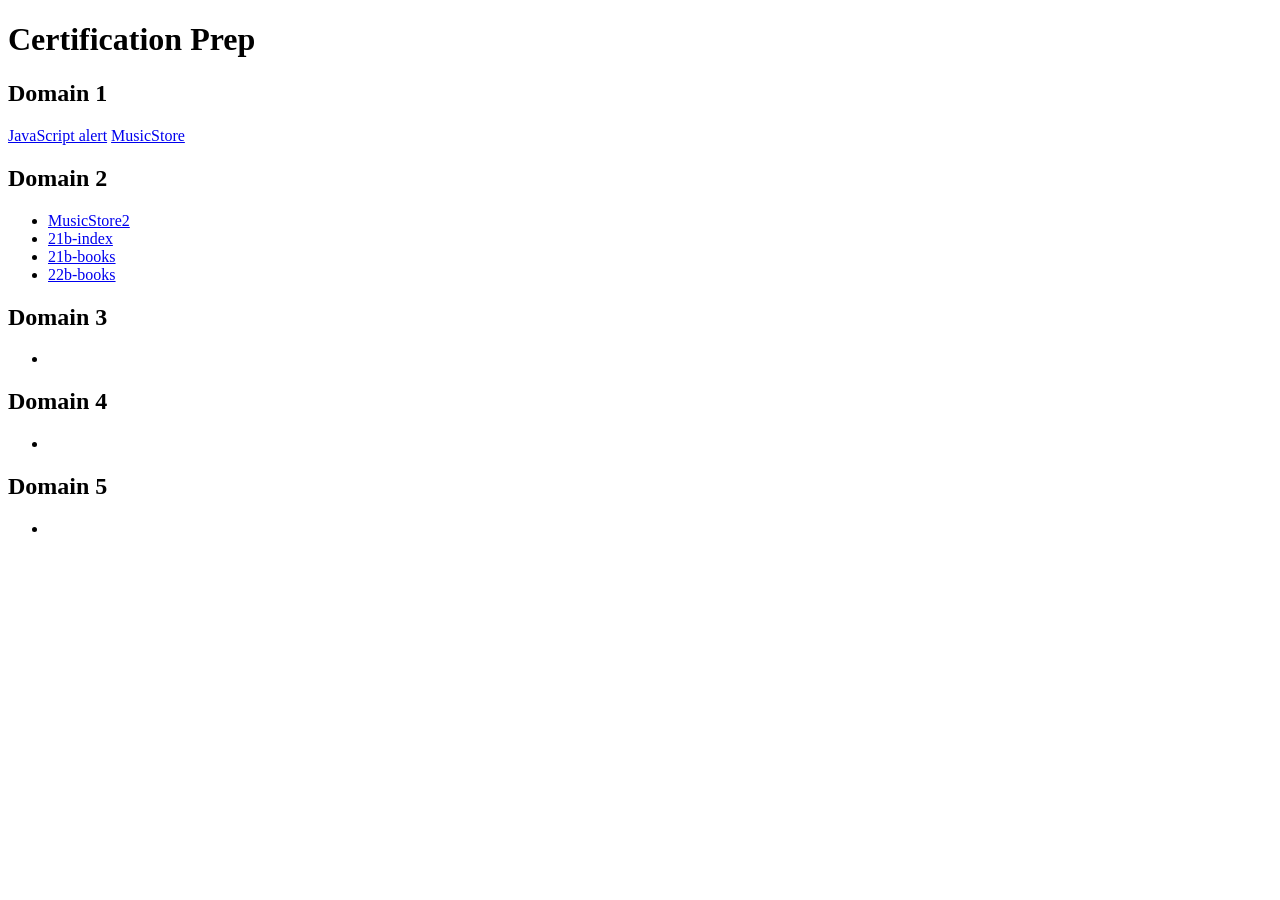
==== index.html @ b92476e2 "Update index.html" ====
<!DOCTYPE html>
<html>
<head>
<title>THE Music Store</title>
<link rel="stylesheet" type="text/css" href="main.css" />
</head>
<body>
    <h1> Certification Prep</h1>

    <!--Main text goes here-->
<h2>Domain 1</h2>
<p>
  <a href="Domain 1/MusicStore1/11a-scripts.html">JavaScript alert</a>
  <a href="Domain 1/MusicStore1/11c-scripts.html">MusicStore</a>
</p>

 <h2>Domain 2</h2> 
    <ul>
        <li><a href="Domain 2/MusicStore2/21a-index.html">MusicStore2</a></li>
        <li><a href="Domain 2/MusicStore2/21b-index.html">21b-index</a></li>
        <li><a href="Domain 2/MusicStore2/21b-books.html">21b-books</a></li>
        <li><a href="Domain 2/Musicstore2/22b-books.html">22b-books</a></li>
    </ul>

 <h2>Domain 3</h2> 
    <ul>
        <li></li>
    </ul>

 <h2>Domain 4</h2> 
    <ul>
        <li></li>
    </ul>

<h2>Domain 5</h2> 
    <ul>
        <li></li>
    </ul>
</body>
</html>
---- main.css ----
body {
  font-family:Segoe UI',Tahoma,sans-serif;
  background-color:#fab66b
}
p {
    color: navy;
}
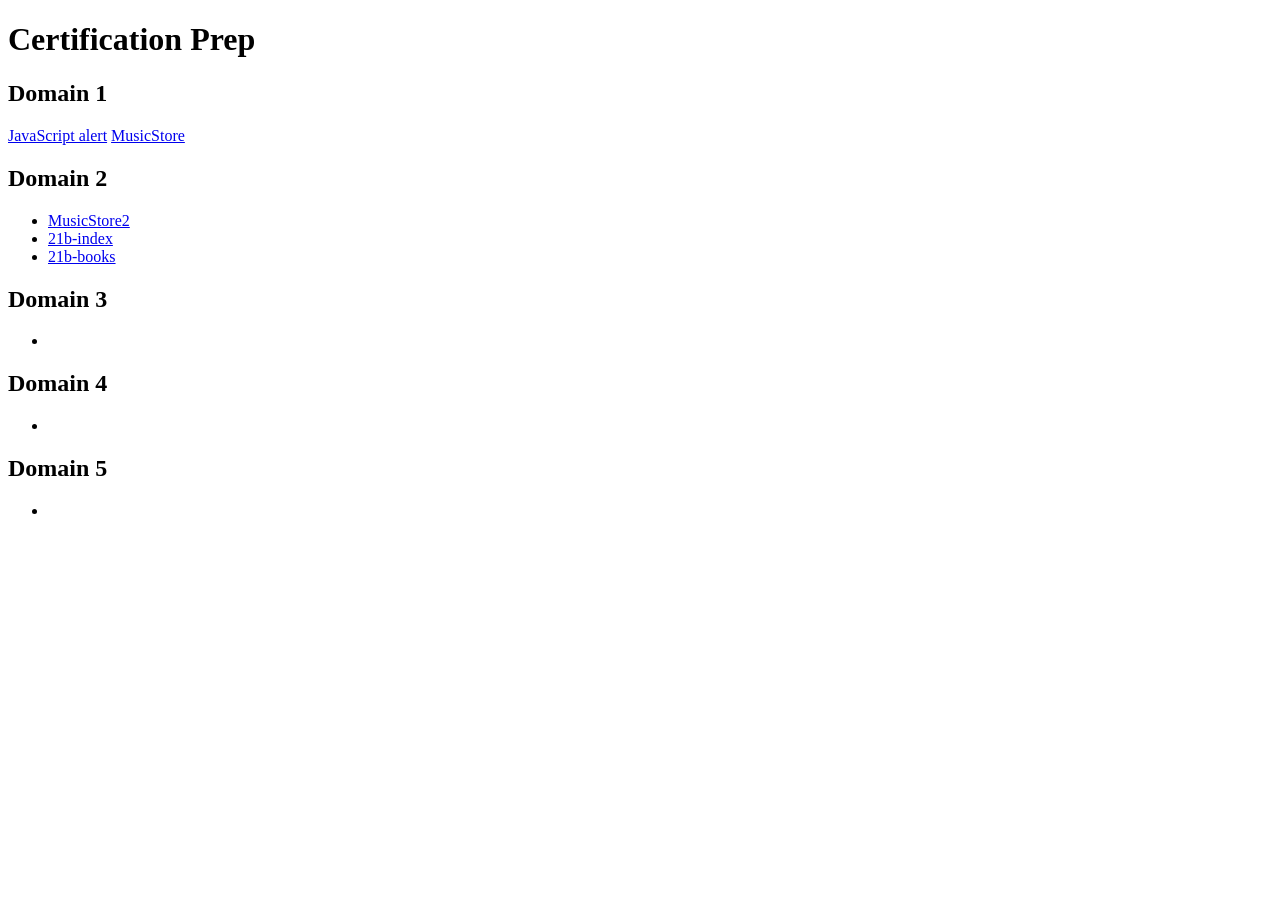
==== commit d3f3adbb: "Update index.html" ====
--- a/index.html
+++ b/index.html
@@ -19,7 +19,6 @@
         <li><a href="Domain 2/MusicStore2/21a-index.html">MusicStore2</a></li>
         <li><a href="Domain 2/MusicStore2/21b-index.html">21b-index</a></li>
         <li><a href="Domain 2/MusicStore2/21b-books.html">21b-books</a></li>
-        <li><a href="Domain 2/Musicstore2/22b-books.html">22b-books</a></li>
     </ul>
 
  <h2>Domain 3</h2> 
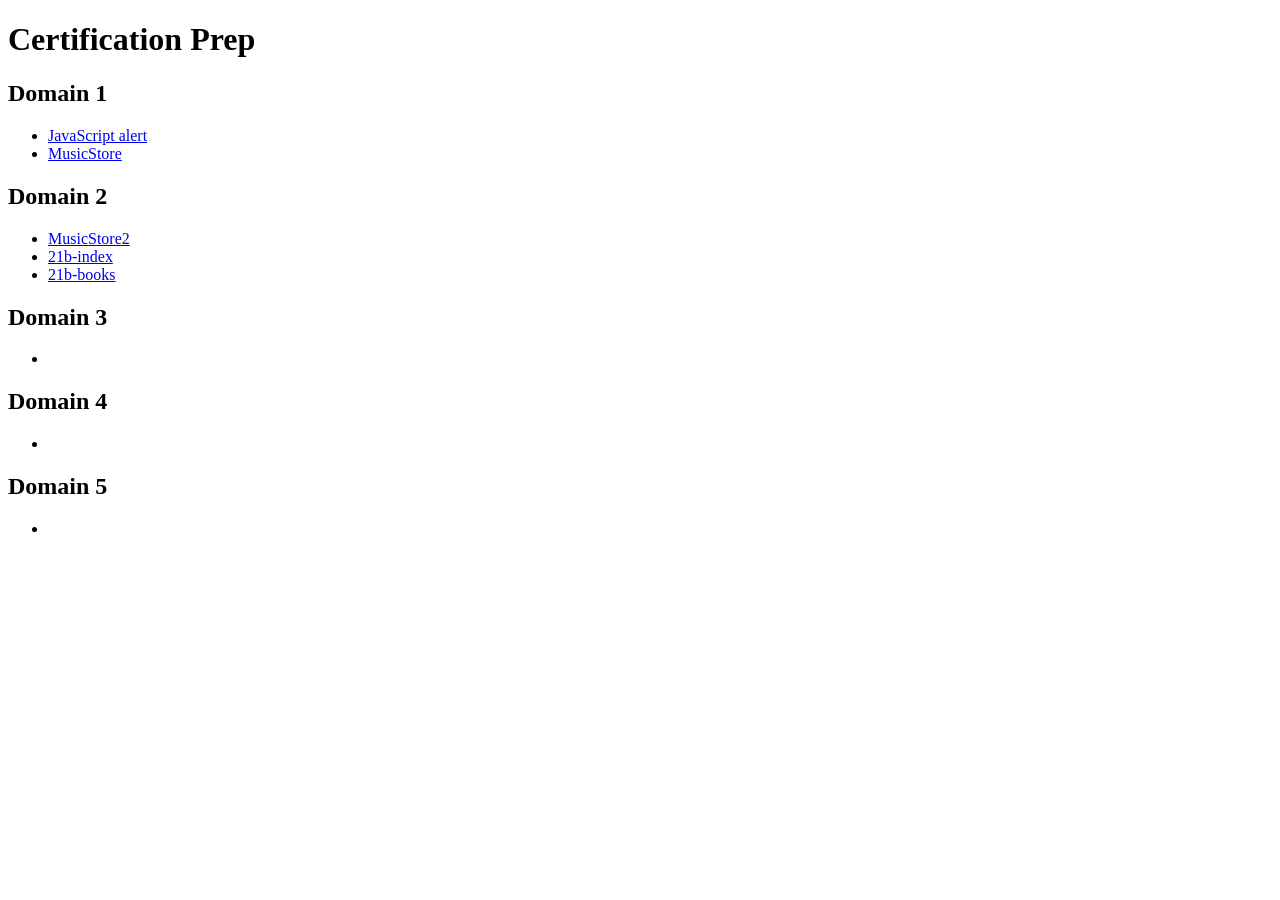
==== commit 2073df4b: "Update index.html" ====
--- a/index.html
+++ b/index.html
@@ -10,8 +10,10 @@
     <!--Main text goes here-->
 <h2>Domain 1</h2>
 <p>
-  <a href="Domain 1/MusicStore1/11a-scripts.html">JavaScript alert</a>
-  <a href="Domain 1/MusicStore1/11c-scripts.html">MusicStore</a>
+<ul>
+  <li><a href="Domain 1/MusicStore1/11a-scripts.html">JavaScript alert</a></li>
+  <li><a href="Domain 1/MusicStore1/11c-scripts.html">MusicStore</a></li>
+</ul>
 </p>
 
  <h2>Domain 2</h2> 
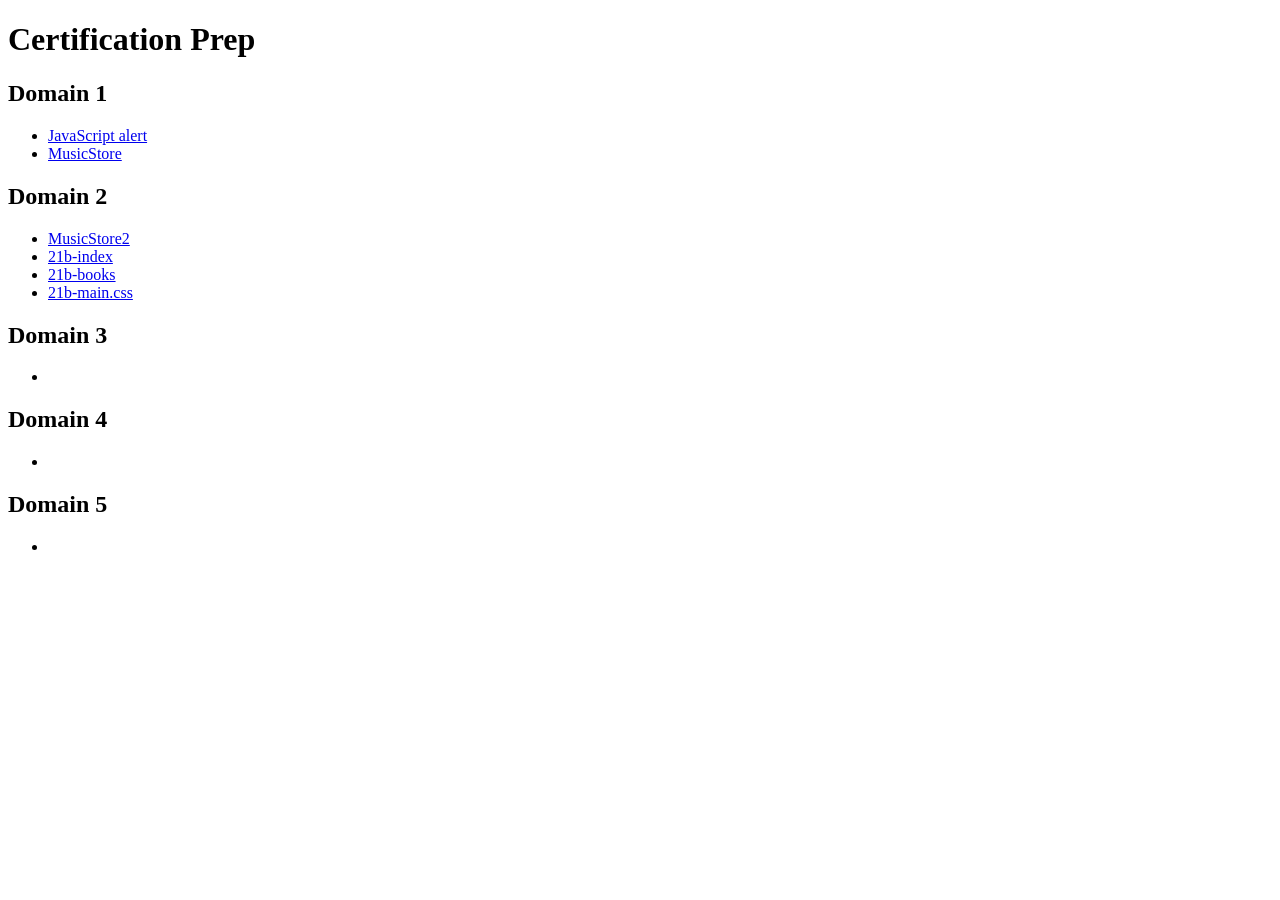
==== commit b95d02d6: "Update index.html" ====
--- a/index.html
+++ b/index.html
@@ -21,6 +21,7 @@
         <li><a href="Domain 2/MusicStore2/21a-index.html">MusicStore2</a></li>
         <li><a href="Domain 2/MusicStore2/21b-index.html">21b-index</a></li>
         <li><a href="Domain 2/MusicStore2/21b-books.html">21b-books</a></li>
+        <li><a href="Domain 2/MusicStore2/21b-main.css">21b-main.css</a></li>
     </ul>
 
  <h2>Domain 3</h2> 
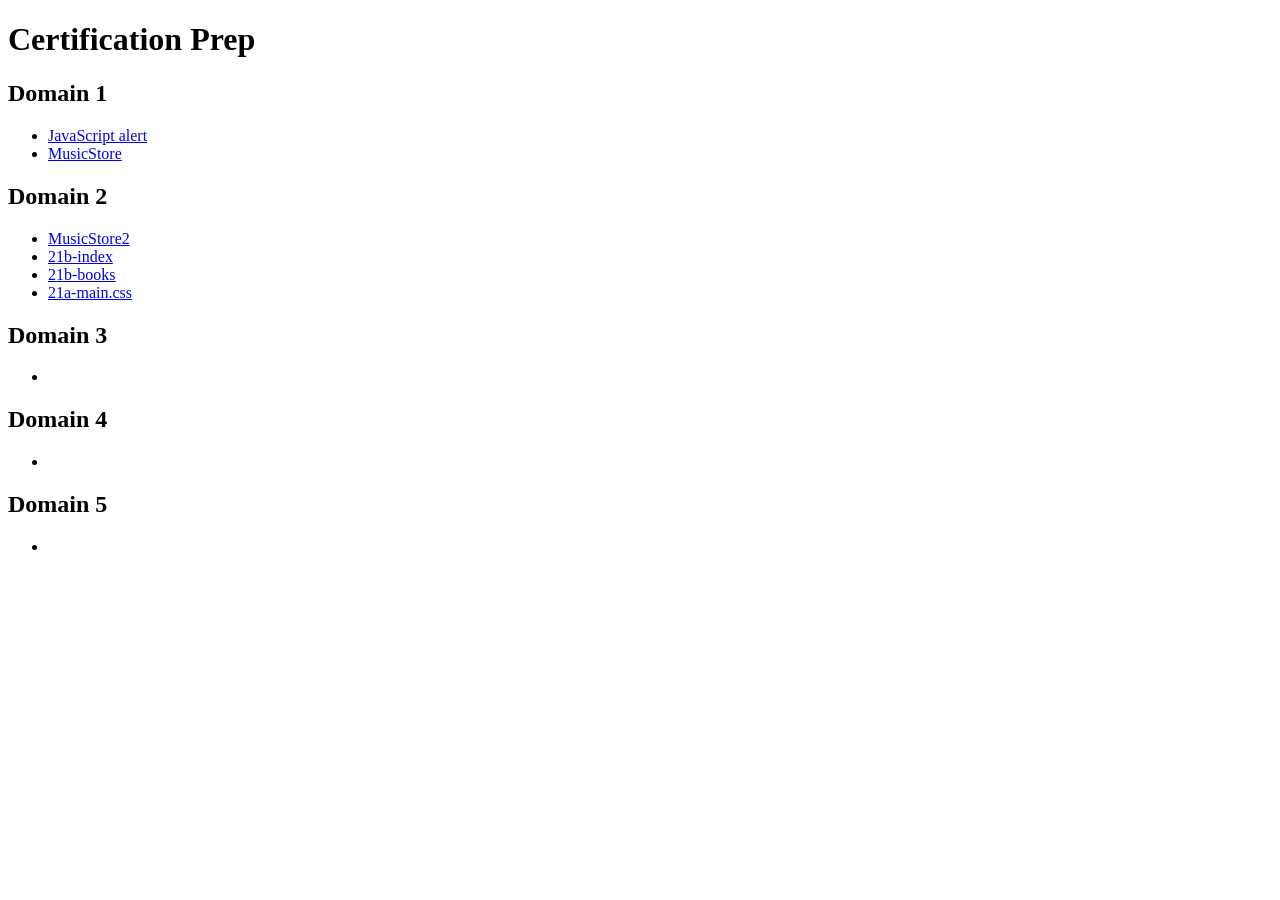
==== commit 341a9849: "Update index.html" ====
--- a/index.html
+++ b/index.html
@@ -21,7 +21,7 @@
         <li><a href="Domain 2/MusicStore2/21a-index.html">MusicStore2</a></li>
         <li><a href="Domain 2/MusicStore2/21b-index.html">21b-index</a></li>
         <li><a href="Domain 2/MusicStore2/21b-books.html">21b-books</a></li>
-        <li><a href="Domain 2/MusicStore2/21b-main.css">21b-main.css</a></li>
+        <li><a href="Domain 2/MusicStore2/21b-main.css">21a-main.css</a></li>
     </ul>
 
  <h2>Domain 3</h2> 
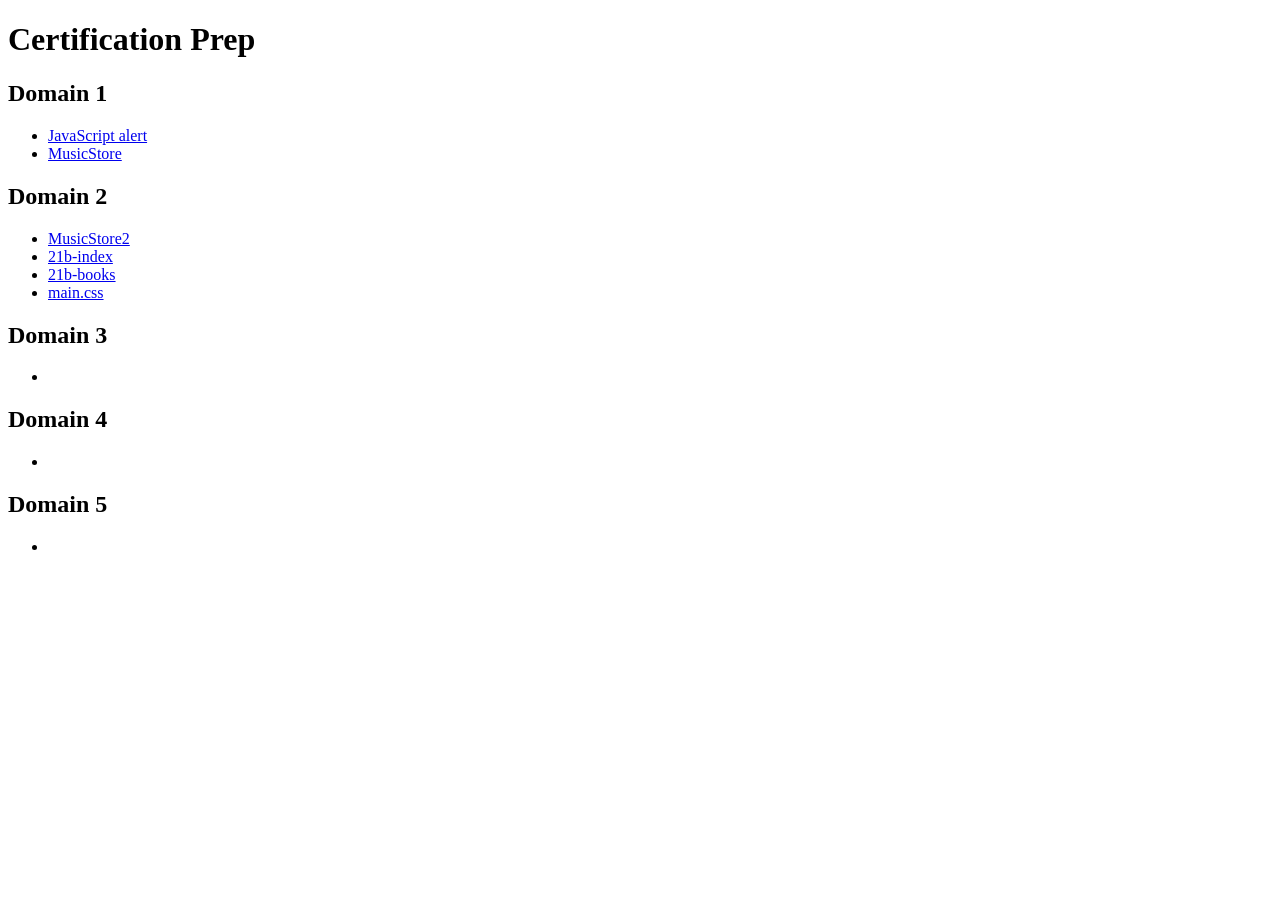
==== commit c0d83eb6: "Update index.html" ====
--- a/index.html
+++ b/index.html
@@ -21,7 +21,7 @@
         <li><a href="Domain 2/MusicStore2/21a-index.html">MusicStore2</a></li>
         <li><a href="Domain 2/MusicStore2/21b-index.html">21b-index</a></li>
         <li><a href="Domain 2/MusicStore2/21b-books.html">21b-books</a></li>
-        <li><a href="Domain 2/MusicStore2/21b-main.css">21a-main.css</a></li>
+        <li><a href="Domain 2/MusicStore2/main.css">main.css</a></li>
     </ul>
 
  <h2>Domain 3</h2> 
--- a/main.css
+++ b/main.css
@@ -1,6 +1,6 @@
 body {
   font-family:Segoe UI',Tahoma,sans-serif;
-  background-color:#fab66b
+  background-color:#fab66b;
 }
 p {
     color: navy;
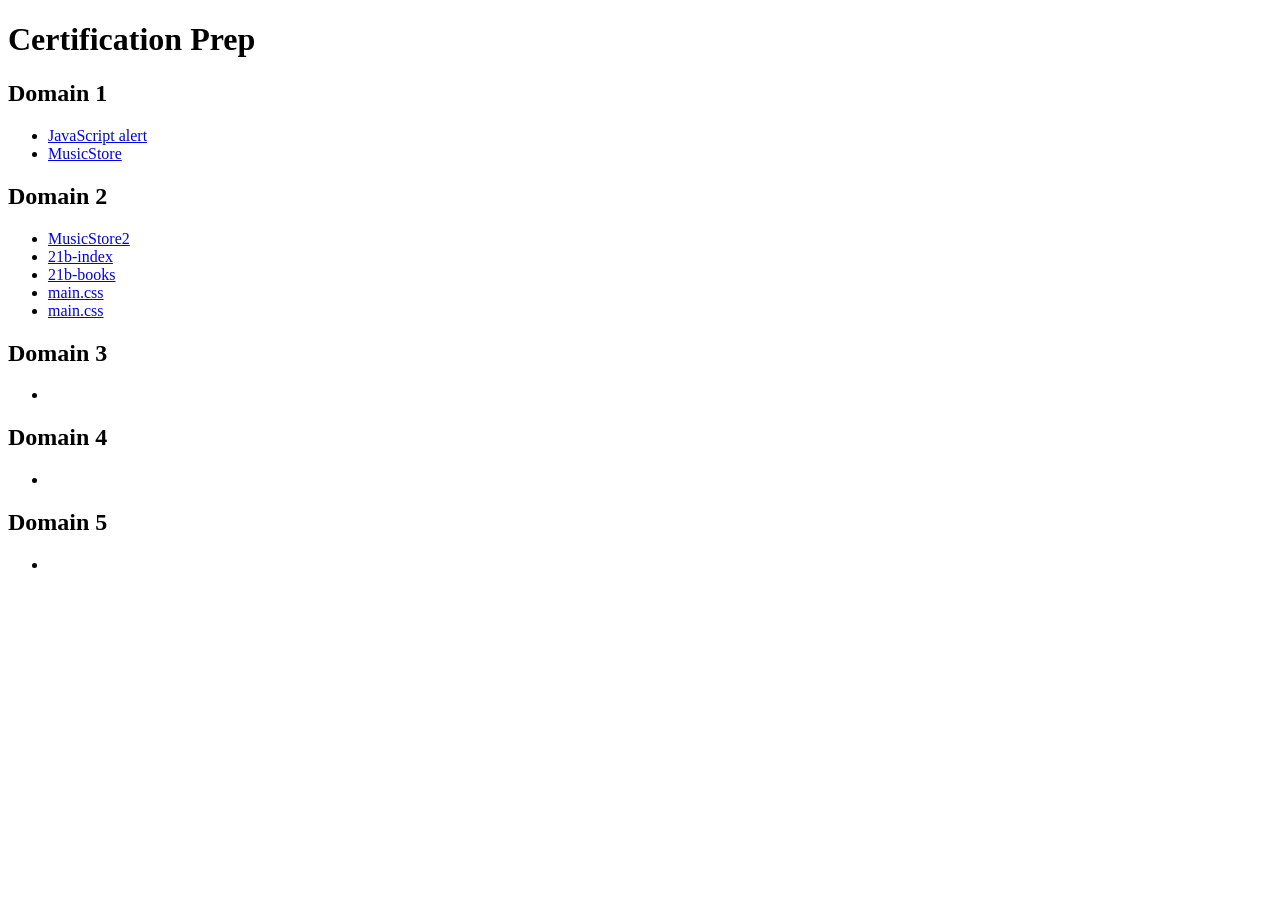
==== commit f4f7f244: "Update index.html" ====
--- a/index.html
+++ b/index.html
@@ -22,6 +22,7 @@
         <li><a href="Domain 2/MusicStore2/21b-index.html">21b-index</a></li>
         <li><a href="Domain 2/MusicStore2/21b-books.html">21b-books</a></li>
         <li><a href="Domain 2/MusicStore2/main.css">main.css</a></li>
+        <li><a href="Domain 2/MusicStore2/main.css">main.css</a></li>
     </ul>
 
  <h2>Domain 3</h2> 
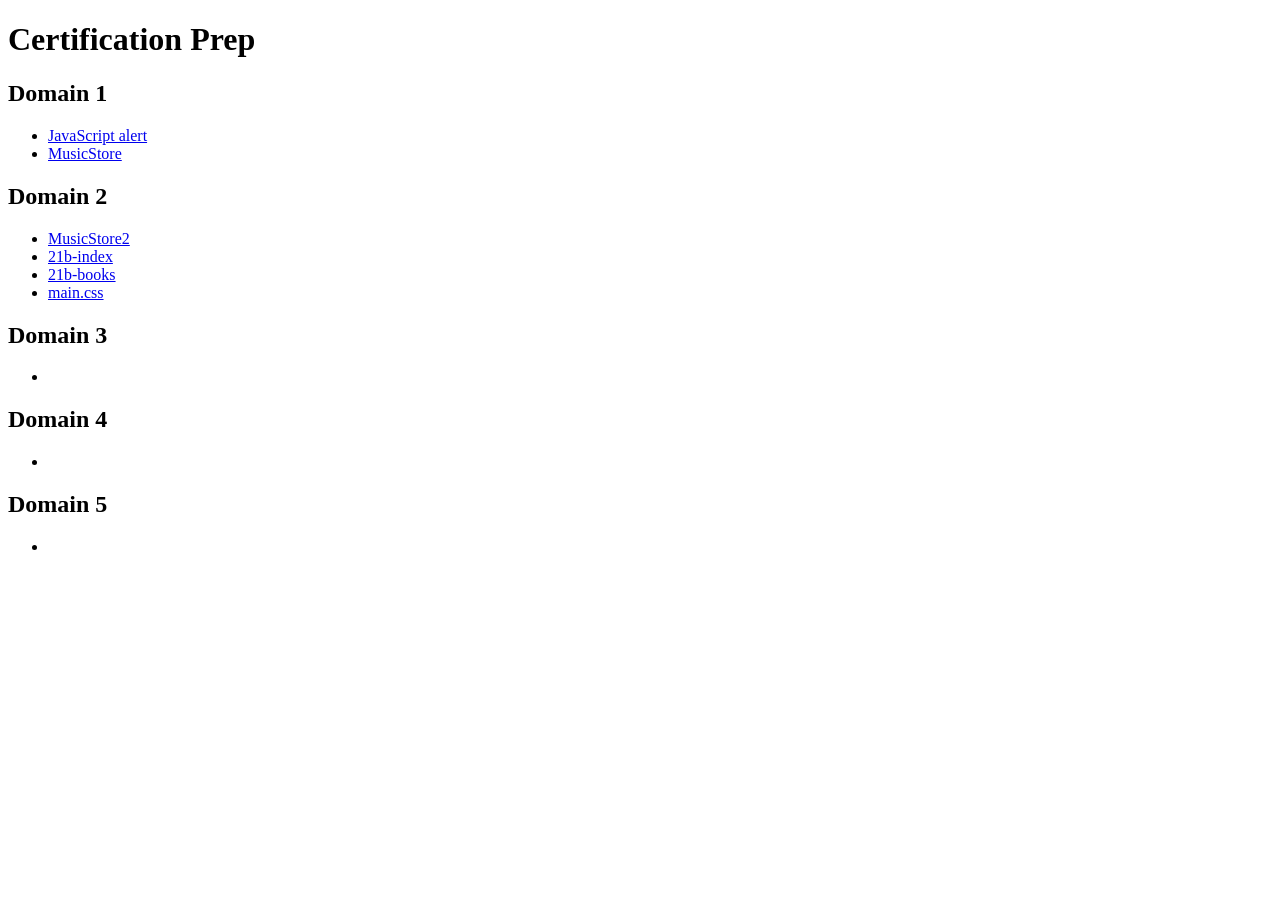
==== commit 215debd1: "Update index.html" ====
--- a/index.html
+++ b/index.html
@@ -22,7 +22,6 @@
         <li><a href="Domain 2/MusicStore2/21b-index.html">21b-index</a></li>
         <li><a href="Domain 2/MusicStore2/21b-books.html">21b-books</a></li>
         <li><a href="Domain 2/MusicStore2/main.css">main.css</a></li>
-        <li><a href="Domain 2/MusicStore2/main.css">main.css</a></li>
     </ul>
 
  <h2>Domain 3</h2> 
